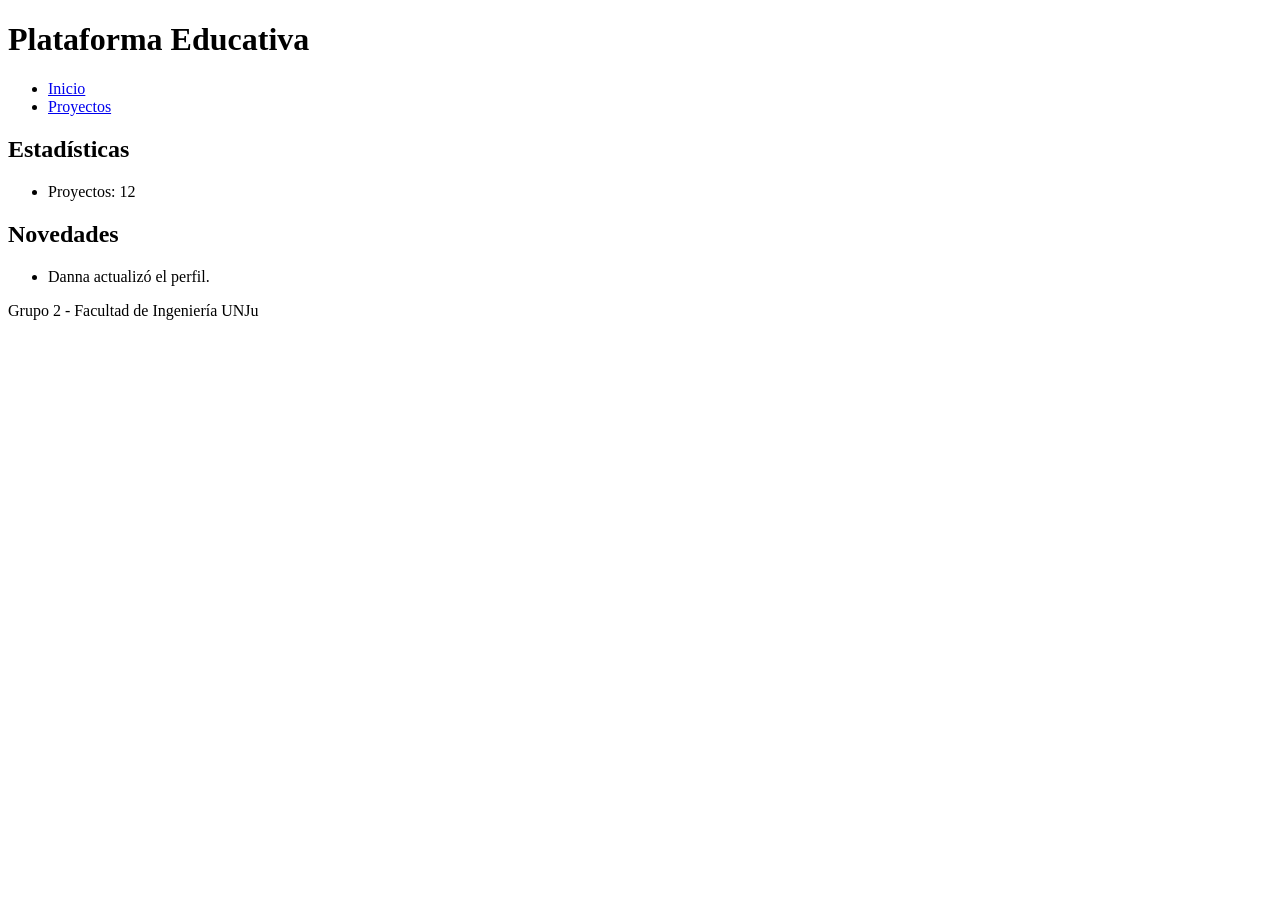
==== index.html @ 2cc65ea1 "Danna agrego el encabezado y el menu en index.html" ====
<!DOCTYPE html>
<html lang="es">
<head>
    <meta charset="UTF-8">
    <title>Gestión de Proyectos Educativos</title>
</head>
<body>

    <header>
        <h1>Plataforma Educativa</h1>
        <nav>
            <ul>
                <li><a href="index.html">Inicio</a></li>
                <li><a href="proyectos.html">Proyectos</a></li>
            </ul>
        </nav>
    </header>

    <main>
        <section>
            <h2>Estadísticas</h2>
            <ul>
                <li>Proyectos: 12</li>
            </ul>
        </section>

        <section>
            <h2>Novedades</h2>
            <ul>
                <li>Danna actualizó el perfil.</li>
            </ul>
        </section>
    </main>

    <footer>
        <p>Grupo 2 - Facultad de Ingeniería UNJu</p>
    </footer>

</body>
</html>
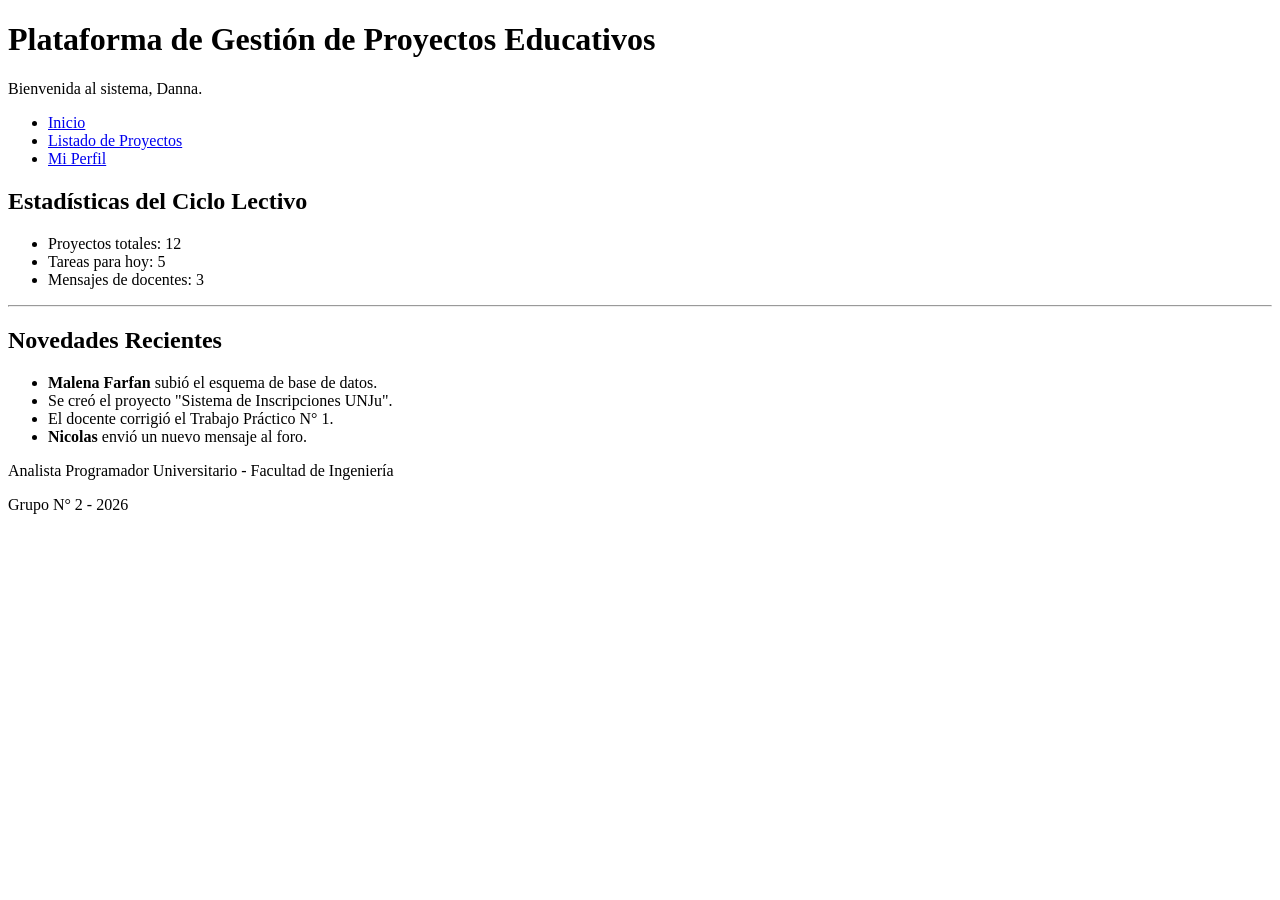
==== commit 7245617d: "Update index.html agrege el encabezado y el menú en index.html" ====
--- a/index.html
+++ b/index.html
@@ -2,39 +2,47 @@
 <html lang="es">
 <head>
     <meta charset="UTF-8">
-    <title>Gestión de Proyectos Educativos</title>
+    <title>Gestión de Proyectos Educativos - Inicio</title>
 </head>
 <body>
-
     <header>
-        <h1>Plataforma Educativa</h1>
+        <h1>Plataforma de Gestión de Proyectos Educativos</h1>
+        <p>Bienvenida al sistema, Danna.</p>
         <nav>
             <ul>
                 <li><a href="index.html">Inicio</a></li>
-                <li><a href="proyectos.html">Proyectos</a></li>
+                <li><a href="proyectos.html">Listado de Proyectos</a></li>
+                <li><a href="perfil.html">Mi Perfil</a></li>
             </ul>
         </nav>
     </header>
 
     <main>
         <section>
-            <h2>Estadísticas</h2>
+            <h2>Estadísticas del Ciclo Lectivo</h2>
             <ul>
-                <li>Proyectos: 12</li>
+                <li>Proyectos totales: 12</li>
+                <li>Tareas para hoy: 5</li>
+                <li>Mensajes de docentes: 3</li>
             </ul>
         </section>
 
+        <hr>
+
         <section>
-            <h2>Novedades</h2>
+            <h2>Novedades Recientes</h2>
             <ul>
-                <li>Danna actualizó el perfil.</li>
+                <li><strong>Malena Farfan</strong> subió el esquema de base de datos.</li>
+                <li>Se creó el proyecto "Sistema de Inscripciones UNJu".</li>
+                <li>El docente corrigió el Trabajo Práctico N° 1.</li>
+                <li><strong>Nicolas</strong> envió un nuevo mensaje al foro.</li>
             </ul>
         </section>
     </main>
 
     <footer>
-        <p>Grupo 2 - Facultad de Ingeniería UNJu</p>
+        <p>Analista Programador Universitario - Facultad de Ingeniería</p>
+        <p>Grupo N° 2 - 2026</p>
     </footer>
-
 </body>
-</html>+</html>
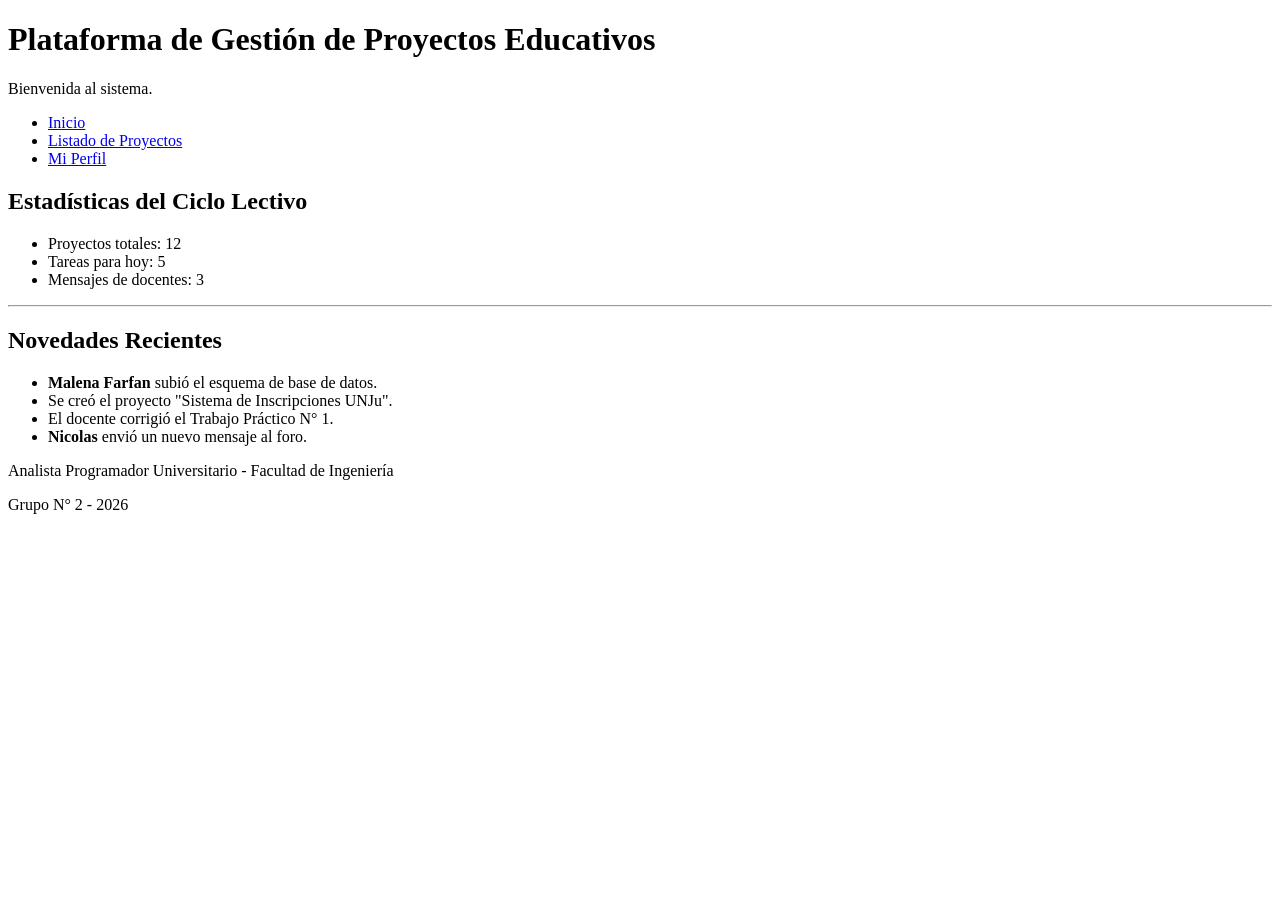
==== commit f551da36: "Update index.html" ====
--- a/index.html
+++ b/index.html
@@ -7,7 +7,7 @@
 <body>
     <header>
         <h1>Plataforma de Gestión de Proyectos Educativos</h1>
-        <p>Bienvenida al sistema, Danna.</p>
+        <p>Bienvenida al sistema.</p>
         <nav>
             <ul>
                 <li><a href="index.html">Inicio</a></li>
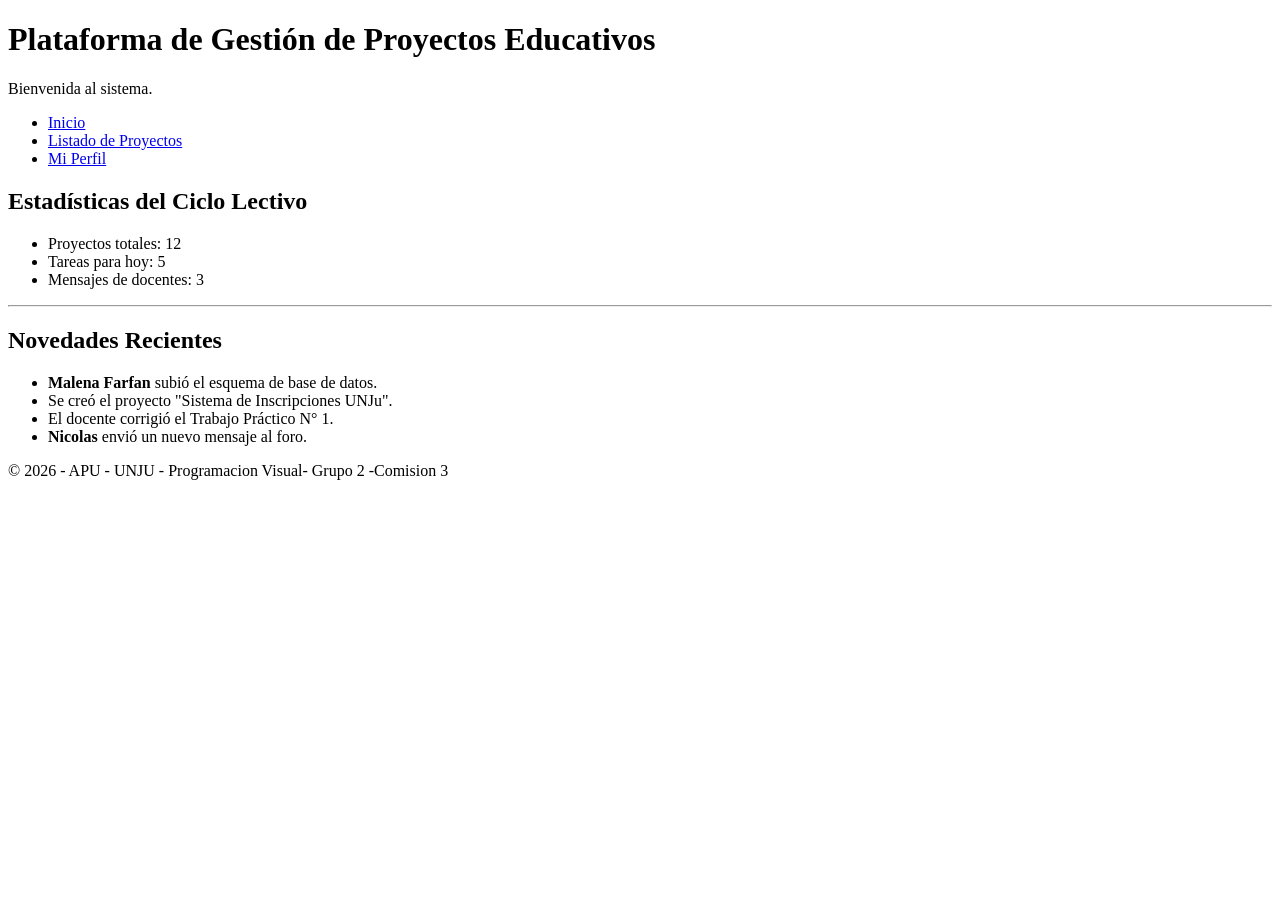
==== commit c2fb24e1: "Corecciones finales y ultimos detalles" ====
--- a/index.html
+++ b/index.html
@@ -40,9 +40,8 @@
         </section>
     </main>
 
-    <footer>
-        <p>Analista Programador Universitario - Facultad de Ingeniería</p>
-        <p>Grupo N° 2 - 2026</p>
-    </footer>
+  <footer>
+    <p>&copy; 2026 - APU - UNJU - Programacion Visual- Grupo 2 -Comision 3</p>
+</footer>
 </body>
 </html>
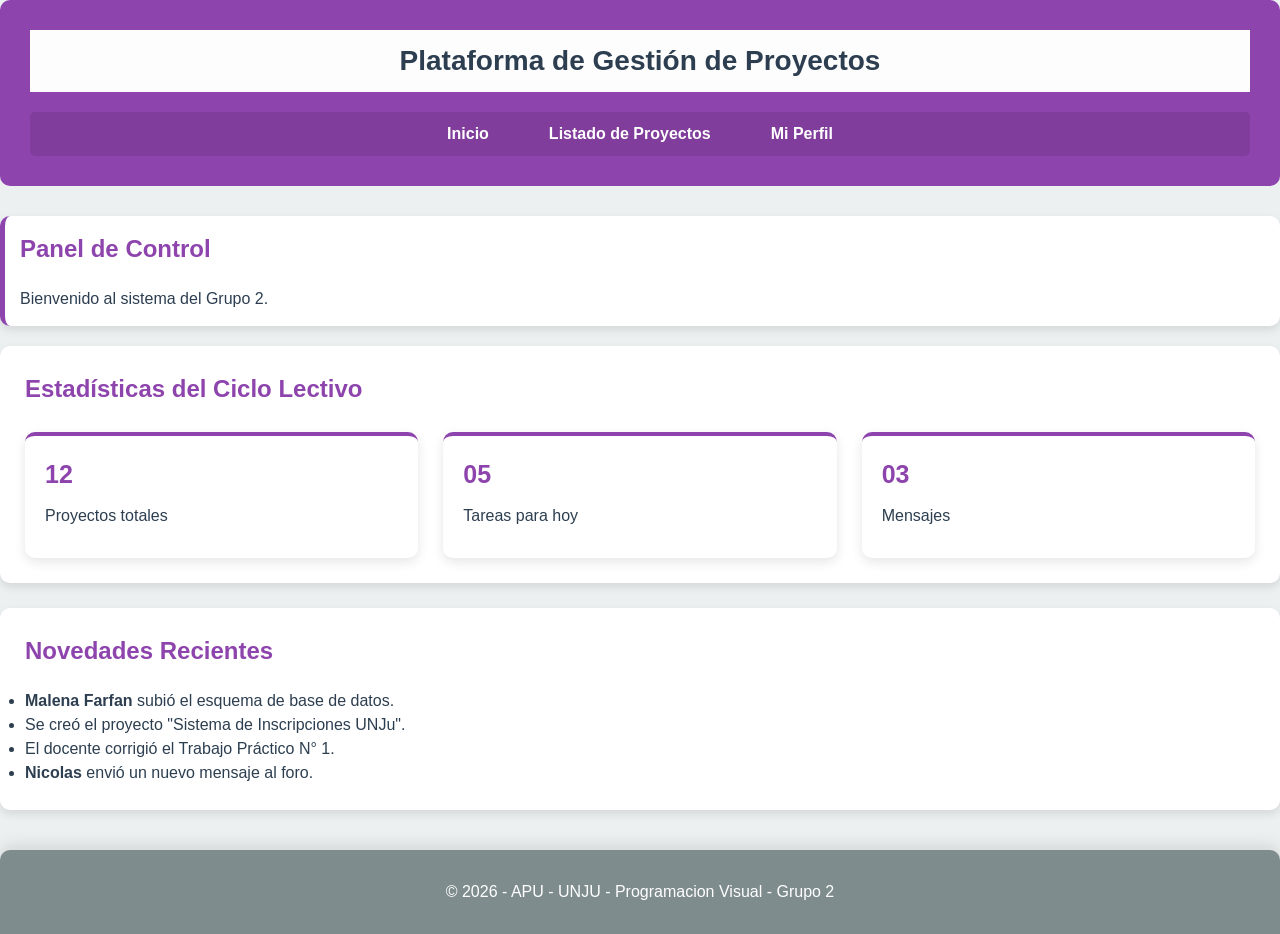
==== commit feccd265: "index.html" ====
--- a/index.html
+++ b/index.html
@@ -3,11 +3,24 @@
 <head>
     <meta charset="UTF-8">
     <title>Gestión de Proyectos Educativos - Inicio</title>
+    
+    <link rel="stylesheet" href="css/styles.css">
+
+    <style>
+        .bienvenida-cont {
+            background-color: white;
+            padding: 15px;
+            border-left: 5px solid #8E44AD;
+            margin-bottom: 20px;
+        }
+    </style>
 </head>
 <body>
+
     <header>
-        <h1>Plataforma de Gestión de Proyectos Educativos</h1>
-        <p>Bienvenida al sistema.</p>
+        <h1 style="text-align: center; color: #2c3e50; background-color: #fdfdfd; padding: 10px;">
+            Plataforma de Gestión de Proyectos
+        </h1>
         <nav>
             <ul>
                 <li><a href="index.html">Inicio</a></li>
@@ -18,16 +31,30 @@
     </header>
 
     <main>
+        <section class="bienvenida-cont">
+            <h2>Panel de Control</h2>
+            <p>Bienvenido al sistema del Grupo 2.</p>
+        </section>
+
         <section>
             <h2>Estadísticas del Ciclo Lectivo</h2>
-            <ul>
-                <li>Proyectos totales: 12</li>
-                <li>Tareas para hoy: 5</li>
-                <li>Mensajes de docentes: 3</li>
-            </ul>
+            <div class="proyectos-grid">
+                <article>
+                    <p style="font-size: 25px; font-weight: bold; color: #8E44AD;">12</p>
+                    <p>Proyectos totales</p>
+                </article>
+                
+                <article>
+                    <p style="font-size: 25px; font-weight: bold; color: #8E44AD;">05</p>
+                    <p>Tareas para hoy</p>
+                </article>
+                
+                <article>
+                    <p style="font-size: 25px; font-weight: bold; color: #8E44AD;">03</p>
+                    <p>Mensajes</p>
+                </article>
+            </div>
         </section>
-
-        <hr>
 
         <section>
             <h2>Novedades Recientes</h2>
@@ -40,8 +67,8 @@
         </section>
     </main>
 
-  <footer>
-    <p>&copy; 2026 - APU - UNJU - Programacion Visual- Grupo 2 -Comision 3</p>
-</footer>
+    <footer>
+        <p>&copy; 2026 - APU - UNJU - Programacion Visual - Grupo 2</p>
+    </footer>
 </body>
 </html>
--- a/css/styles.css
+++ b/css/styles.css
@@ -0,0 +1,291 @@
+/* VARIABLES CSS - SIMPLE */
+:root {
+    --principal: #8E44AD;
+    --secundario: #7F8C8D;
+    --fondo: #ECF0F1;
+    --acento: #F5EEF8;
+    --blanco: #FFFFFF;
+    --texto: #2C3E50;
+}
+
+/* RESET BASICO */
+* {
+    margin: 0;
+    padding: 0;
+    box-sizing: border-box;
+}
+
+body {
+    font-family: Arial, sans-serif;
+    background-color: var(--fondo);
+    color: var(--texto);
+    line-height: 1.5;
+}
+
+/* CONTENEDOR PRINCIPAL */
+.page-container {
+    max-width: 1100px;
+    margin: 0 auto;
+    padding: 20px;
+}
+
+/* HEADER SIMPLE */
+header {
+    background-color: var(--principal);
+    color: var(--blanco);
+    padding: 30px;
+    text-align: center;
+    border-radius: 10px;
+    margin-bottom: 30px;
+}
+
+header h1 {
+    font-size: 28px;
+    margin-bottom: 10px;
+}
+
+header p {
+    font-size: 18px;
+}
+
+/* NAVEGACION SIMPLE */
+nav ul {
+    list-style: none;
+    display: flex;
+    justify-content: center;
+    gap: 20px;
+    margin-top: 20px;
+    padding: 10px;
+    background-color: rgba(0,0,0,0.1);
+    border-radius: 5px;
+}
+
+nav a {
+    color: var(--blanco);
+    text-decoration: none;
+    padding: 10px 20px;
+    border-radius: 5px;
+    font-weight: bold;
+}
+
+nav a:hover {
+    background-color: var(--blanco);
+    color: var(--principal);
+}
+
+/* MAIN */
+main {
+    margin-bottom: 40px;
+}
+
+/* SECCIONES */
+section {
+    background-color: var(--blanco);
+    padding: 25px;
+    margin-bottom: 25px;
+    border-radius: 10px;
+    box-shadow: 0 4px 10px rgba(0,0,0,0.1);
+}
+
+h2 {
+    color: var(--principal);
+    margin-bottom: 20px;
+    font-size: 24px;
+}
+
+h3 {
+    color: var(--secundario);
+    margin-bottom: 15px;
+    font-size: 20px;
+}
+
+h4 {
+    color: var(--principal);
+    margin-bottom: 10px;
+    font-size: 18px;
+}
+
+/* ASIDE - FILTROS */
+aside {
+    background-color: var(--acento);
+    padding: 25px;
+    border-left: 5px solid var(--principal);
+    border-radius: 8px;
+    margin-bottom: 25px;
+}
+
+aside form {
+    display: flex;
+    flex-direction: column;
+    gap: 15px;
+}
+
+aside label {
+    font-weight: bold;
+    color: var(--secundario);
+}
+
+aside input,
+aside select {
+    padding: 10px;
+    border: 2px solid #ddd;
+    border-radius: 5px;
+    font-size: 16px;
+}
+
+aside input:focus,
+aside select:focus {
+    border-color: var(--principal);
+    outline: none;
+}
+
+.radio-group {
+    display: flex;
+    flex-direction: column;
+    gap: 10px;
+    padding: 15px;
+    background-color: var(--blanco);
+    border-radius: 5px;
+}
+
+aside button {
+    background-color: var(--principal);
+    color: var(--blanco);
+    border: none;
+    padding: 12px 25px;
+    border-radius: 5px;
+    font-size: 16px;
+    font-weight: bold;
+    cursor: pointer;
+}
+
+aside button:hover {
+    background-color: #7D3C98;
+}
+
+/* GRID DE PROYECTOS */
+.proyectos-grid {
+    display: grid;
+    grid-template-columns: repeat(auto-fit, minmax(300px, 1fr));
+    gap: 25px;
+    margin-top: 25px;
+}
+
+article {
+    background-color: var(--blanco);
+    padding: 20px;
+    border-radius: 10px;
+    box-shadow: 0 4px 12px rgba(0,0,0,0.1);
+    border-top: 4px solid var(--principal);
+    transition: box-shadow 0.3s;
+}
+
+article:hover {
+    box-shadow: 0 6px 20px rgba(0,0,0,0.15);
+}
+
+article img {
+    width: 100%;
+    height: 180px;
+    object-fit: cover;
+    border-radius: 8px;
+    margin-bottom: 15px;
+}
+
+article p {
+    margin-bottom: 10px;
+}
+
+article p strong {
+    color: var(--principal);
+}
+
+article a {
+    display: inline-block;
+    background-color: var(--principal);
+    color: var(--blanco);
+    padding: 10px 20px;
+    text-decoration: none;
+    border-radius: 5px;
+    font-weight: bold;
+    margin-top: 10px;
+}
+
+article a:hover {
+    background-color: #7D3C98;
+}
+
+/* LINEA SEPARADORA */
+hr {
+    border: none;
+    height: 2px;
+    background-color: var(--secundario);
+    margin: 30px 0;
+    opacity: 0.3;
+}
+
+/* FOOTER MEJORADO PERO SIMPLE */
+footer {
+    background-color: var(--secundario);
+    color: var(--blanco);
+    padding: 30px;
+    text-align: center;
+    border-radius: 10px 10px 0 0;
+    box-shadow: 0 -5px 15px rgba(0,0,0,0.1);
+}
+
+.footer-content {
+    max-width: 600px;
+    margin: 0 auto;
+}
+
+.footer-content p {
+    font-size: 16px;
+    margin-bottom: 15px;
+    font-weight: 500;
+}
+
+.footer-links {
+    display: flex;
+    justify-content: center;
+    gap: 20px;
+    margin-top: 15px;
+}
+
+.footer-links a {
+    color: var(--blanco);
+    text-decoration: none;
+    padding: 8px 15px;
+    border-radius: 5px;
+    background-color: rgba(255,255,255,0.2);
+    transition: background-color 0.3s;
+}
+
+.footer-links a:hover {
+    background-color: var(--blanco);
+    color: var(--secundario);
+}
+
+/* RESPONSIVE BASICO */
+@media (max-width: 768px) {
+    .page-container {
+        padding: 15px;
+    }
+    
+    header h1 {
+        font-size: 24px;
+    }
+    
+    nav ul {
+        flex-direction: column;
+        gap: 10px;
+    }
+    
+    .proyectos-grid {
+        grid-template-columns: 1fr;
+    }
+    
+    article {
+        padding: 15px;
+    }
+}
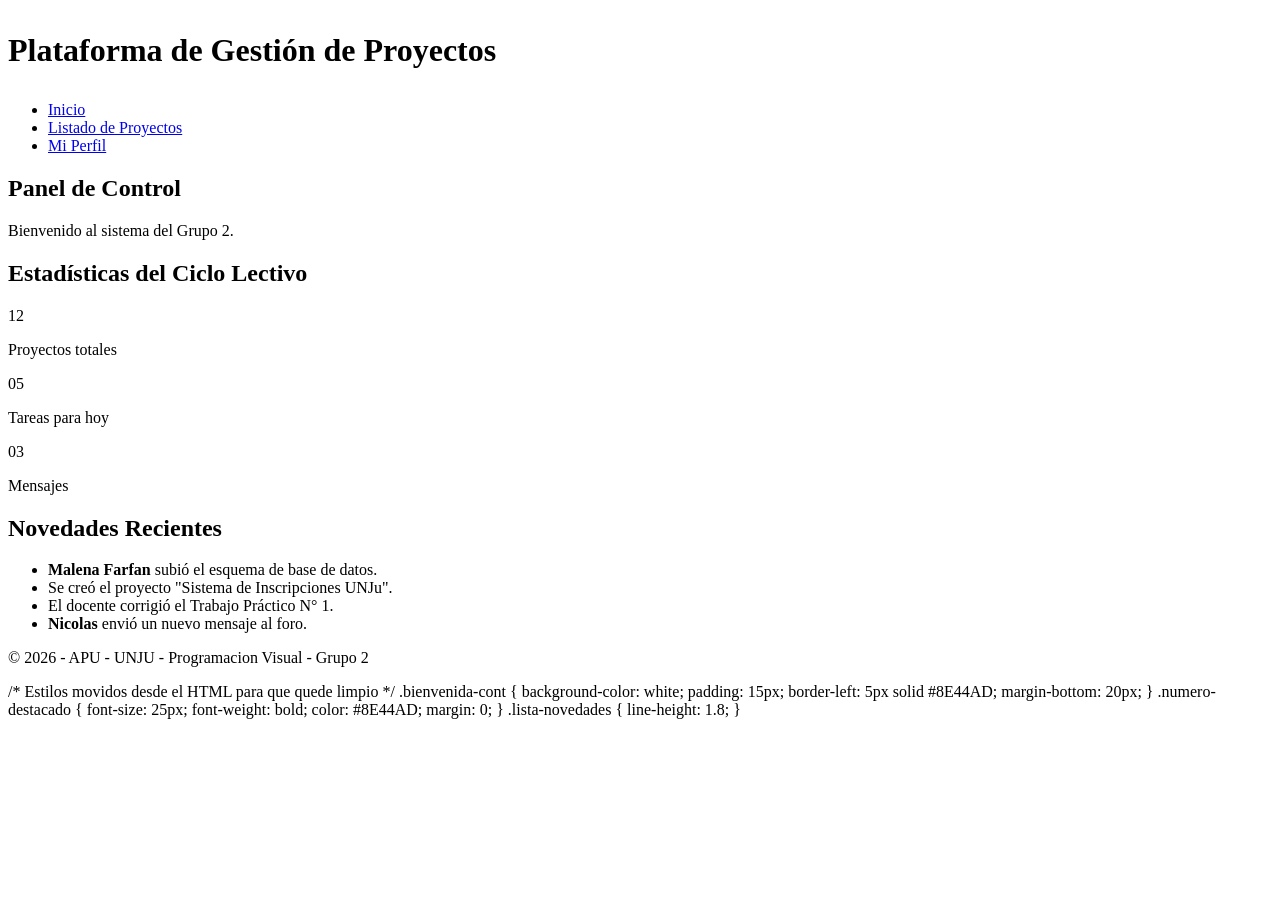
==== commit dad20c93: "index.html" ====
--- a/index.html
+++ b/index.html
@@ -4,21 +4,13 @@
     <meta charset="UTF-8">
     <title>Gestión de Proyectos Educativos - Inicio</title>
     
-    <link rel="stylesheet" href="css/styles.css">
+    <link rel="stylesheet" href="css/style.css">
 
-    <style>
-        .bienvenida-cont {
-            background-color: white;
-            padding: 15px;
-            border-left: 5px solid #8E44AD;
-            margin-bottom: 20px;
-        }
-    </style>
 </head>
 <body>
 
     <header>
-        <h1 style="text-align: center; color: #2c3e50; background-color: #fdfdfd; padding: 10px;">
+        <h1> <p class="numero-estadística">
             Plataforma de Gestión de Proyectos
         </h1>
         <nav>
@@ -40,17 +32,17 @@
             <h2>Estadísticas del Ciclo Lectivo</h2>
             <div class="proyectos-grid">
                 <article>
-                    <p style="font-size: 25px; font-weight: bold; color: #8E44AD;">12</p>
+                    <p ="font-size: 25px; font-weight: bold; color: #8E44AD;">12</p>
                     <p>Proyectos totales</p>
                 </article>
                 
                 <article>
-                    <p style="font-size: 25px; font-weight: bold; color: #8E44AD;">05</p>
+                    <p ="font-size: 25px; font-weight: bold; color: #8E44AD;">05</p>
                     <p>Tareas para hoy</p>
                 </article>
                 
                 <article>
-                    <p style="font-size: 25px; font-weight: bold; color: #8E44AD;">03</p>
+                    <p ="font-size: 25px; font-weight: bold; color: #8E44AD;">03</p>
                     <p>Mensajes</p>
                 </article>
             </div>
@@ -72,3 +64,22 @@
     </footer>
 </body>
 </html>
+
+/* Estilos movidos desde el HTML para que quede limpio */
+.bienvenida-cont {
+    background-color: white;
+    padding: 15px;
+    border-left: 5px solid #8E44AD;
+    margin-bottom: 20px;
+}
+
+.numero-destacado {
+    font-size: 25px;
+    font-weight: bold;
+    color: #8E44AD;
+    margin: 0;
+}
+
+.lista-novedades {
+    line-height: 1.8;
+}
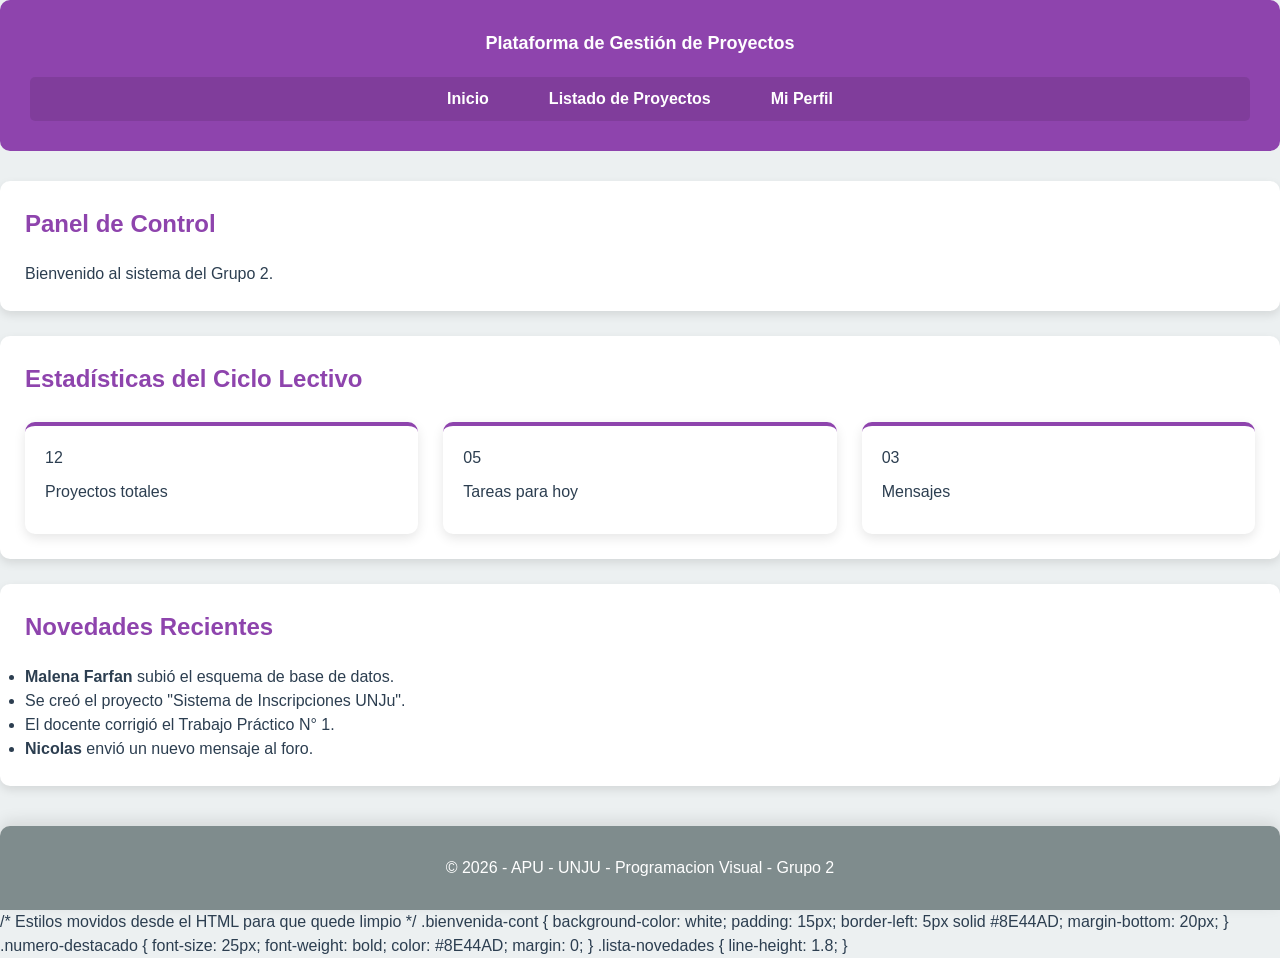
==== commit 88b943d6: "Actualización de la documentación en el README" ====
--- a/index.html
+++ b/index.html
@@ -4,7 +4,7 @@
     <meta charset="UTF-8">
     <title>Gestión de Proyectos Educativos - Inicio</title>
     
-    <link rel="stylesheet" href="css/style.css">
+    <link rel="stylesheet" href="css/styles.css">
 
 </head>
 <body>
--- a/css/styles.css
+++ b/css/styles.css
@@ -0,0 +1,291 @@
+/* VARIABLES CSS - SIMPLE */
+:root {
+    --principal: #8E44AD;
+    --secundario: #7F8C8D;
+    --fondo: #ECF0F1;
+    --acento: #F5EEF8;
+    --blanco: #FFFFFF;
+    --texto: #2C3E50;
+}
+
+/* RESET BASICO */
+* {
+    margin: 0;
+    padding: 0;
+    box-sizing: border-box;
+}
+
+body {
+    font-family: Arial, sans-serif;
+    background-color: var(--fondo);
+    color: var(--texto);
+    line-height: 1.5;
+}
+
+/* CONTENEDOR PRINCIPAL */
+.page-container {
+    max-width: 1100px;
+    margin: 0 auto;
+    padding: 20px;
+}
+
+/* HEADER SIMPLE */
+header {
+    background-color: var(--principal);
+    color: var(--blanco);
+    padding: 30px;
+    text-align: center;
+    border-radius: 10px;
+    margin-bottom: 30px;
+}
+
+header h1 {
+    font-size: 28px;
+    margin-bottom: 10px;
+}
+
+header p {
+    font-size: 18px;
+}
+
+/* NAVEGACION SIMPLE */
+nav ul {
+    list-style: none;
+    display: flex;
+    justify-content: center;
+    gap: 20px;
+    margin-top: 20px;
+    padding: 10px;
+    background-color: rgba(0,0,0,0.1);
+    border-radius: 5px;
+}
+
+nav a {
+    color: var(--blanco);
+    text-decoration: none;
+    padding: 10px 20px;
+    border-radius: 5px;
+    font-weight: bold;
+}
+
+nav a:hover {
+    background-color: var(--blanco);
+    color: var(--principal);
+}
+
+/* MAIN */
+main {
+    margin-bottom: 40px;
+}
+
+/* SECCIONES */
+section {
+    background-color: var(--blanco);
+    padding: 25px;
+    margin-bottom: 25px;
+    border-radius: 10px;
+    box-shadow: 0 4px 10px rgba(0,0,0,0.1);
+}
+
+h2 {
+    color: var(--principal);
+    margin-bottom: 20px;
+    font-size: 24px;
+}
+
+h3 {
+    color: var(--secundario);
+    margin-bottom: 15px;
+    font-size: 20px;
+}
+
+h4 {
+    color: var(--principal);
+    margin-bottom: 10px;
+    font-size: 18px;
+}
+
+/* ASIDE - FILTROS */
+aside {
+    background-color: var(--acento);
+    padding: 25px;
+    border-left: 5px solid var(--principal);
+    border-radius: 8px;
+    margin-bottom: 25px;
+}
+
+aside form {
+    display: flex;
+    flex-direction: column;
+    gap: 15px;
+}
+
+aside label {
+    font-weight: bold;
+    color: var(--secundario);
+}
+
+aside input,
+aside select {
+    padding: 10px;
+    border: 2px solid #ddd;
+    border-radius: 5px;
+    font-size: 16px;
+}
+
+aside input:focus,
+aside select:focus {
+    border-color: var(--principal);
+    outline: none;
+}
+
+.radio-group {
+    display: flex;
+    flex-direction: column;
+    gap: 10px;
+    padding: 15px;
+    background-color: var(--blanco);
+    border-radius: 5px;
+}
+
+aside button {
+    background-color: var(--principal);
+    color: var(--blanco);
+    border: none;
+    padding: 12px 25px;
+    border-radius: 5px;
+    font-size: 16px;
+    font-weight: bold;
+    cursor: pointer;
+}
+
+aside button:hover {
+    background-color: #7D3C98;
+}
+
+/* GRID DE PROYECTOS */
+.proyectos-grid {
+    display: grid;
+    grid-template-columns: repeat(auto-fit, minmax(300px, 1fr));
+    gap: 25px;
+    margin-top: 25px;
+}
+
+article {
+    background-color: var(--blanco);
+    padding: 20px;
+    border-radius: 10px;
+    box-shadow: 0 4px 12px rgba(0,0,0,0.1);
+    border-top: 4px solid var(--principal);
+    transition: box-shadow 0.3s;
+}
+
+article:hover {
+    box-shadow: 0 6px 20px rgba(0,0,0,0.15);
+}
+
+article img {
+    width: 100%;
+    height: 180px;
+    object-fit: cover;
+    border-radius: 8px;
+    margin-bottom: 15px;
+}
+
+article p {
+    margin-bottom: 10px;
+}
+
+article p strong {
+    color: var(--principal);
+}
+
+article a {
+    display: inline-block;
+    background-color: var(--principal);
+    color: var(--blanco);
+    padding: 10px 20px;
+    text-decoration: none;
+    border-radius: 5px;
+    font-weight: bold;
+    margin-top: 10px;
+}
+
+article a:hover {
+    background-color: #7D3C98;
+}
+
+/* LINEA SEPARADORA */
+hr {
+    border: none;
+    height: 2px;
+    background-color: var(--secundario);
+    margin: 30px 0;
+    opacity: 0.3;
+}
+
+/* FOOTER MEJORADO PERO SIMPLE */
+footer {
+    background-color: var(--secundario);
+    color: var(--blanco);
+    padding: 30px;
+    text-align: center;
+    border-radius: 10px 10px 0 0;
+    box-shadow: 0 -5px 15px rgba(0,0,0,0.1);
+}
+
+.footer-content {
+    max-width: 600px;
+    margin: 0 auto;
+}
+
+.footer-content p {
+    font-size: 16px;
+    margin-bottom: 15px;
+    font-weight: 500;
+}
+
+.footer-links {
+    display: flex;
+    justify-content: center;
+    gap: 20px;
+    margin-top: 15px;
+}
+
+.footer-links a {
+    color: var(--blanco);
+    text-decoration: none;
+    padding: 8px 15px;
+    border-radius: 5px;
+    background-color: rgba(255,255,255,0.2);
+    transition: background-color 0.3s;
+}
+
+.footer-links a:hover {
+    background-color: var(--blanco);
+    color: var(--secundario);
+}
+
+/* RESPONSIVE BASICO */
+@media (max-width: 768px) {
+    .page-container {
+        padding: 15px;
+    }
+    
+    header h1 {
+        font-size: 24px;
+    }
+    
+    nav ul {
+        flex-direction: column;
+        gap: 10px;
+    }
+    
+    .proyectos-grid {
+        grid-template-columns: 1fr;
+    }
+    
+    article {
+        padding: 15px;
+    }
+}
